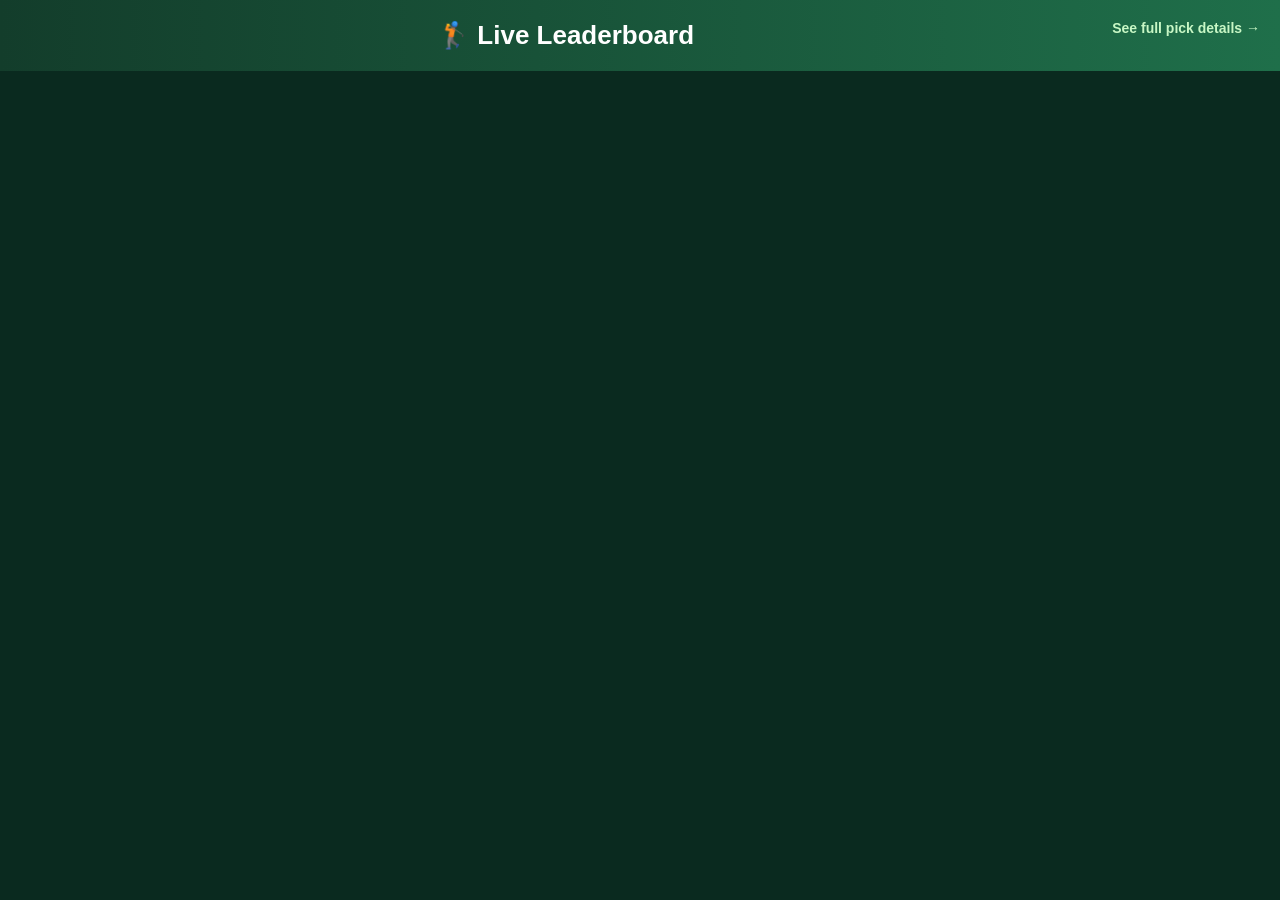
==== Index.html @ 63e19b9d "initial site upload" ====
<!DOCTYPE html>
<html>
<head>
  <meta charset="UTF-8">
  <title>Leaderboard</title>
  <link rel="stylesheet" href="styles.css">
  <meta name="viewport" content="width=device-width, initial-scale=1.0">
</head>

<body>

<div class="header">
  🏌️ Live Leaderboard
  <a href="full.html" class="link">See full pick details →</a>
</div>

<div class="updated" id="updated"></div>

<table id="leaderboard"></table>
<div id="mobileLeaderboard" class="mobile-list"></div>
<script src="script.js"></script>

</body>
</html>
---- styles.css ----
/* GLOBAL */
body {
  font-family: 'Segoe UI', Arial;
  background: #0a2a1f;
  color: white;
  margin: 0;
}

.header {
  background: linear-gradient(90deg, #133d2b, #1f6f4a);
  padding: 20px;
  text-align: center;
  font-size: 26px;
  font-weight: bold;
}

.link {
  float: right;
  font-size: 14px;
  color: #c8f7c5;
  text-decoration: none;
}

.link:hover {
  text-decoration: underline;
}

.updated {
  text-align: center;
  font-size: 12px;
  opacity: 0.7;
  margin: 8px;
}

/* TABLE */
table {
  width: 95%;
  margin: auto;
  border-collapse: collapse;
  background: white;
  color: black;
  border-radius: 8px;
  overflow: hidden;
}

th {
  background: #1a5f43;
  color: white;
  padding: 12px;
  font-size: 14px;
}

td {
  padding: 10px;
  text-align: center;
}

tr:nth-child(even) {
  background: #f4f4f4;
}

/* PODIUM */
.first { background: #d4edda !important; font-weight: bold; }
.second { background: #e2e3e5 !important; }
.third { background: #f8d7da !important; }

/* MOVEMENT */
.up { color: green; font-weight: bold; }
.down { color: red; font-weight: bold; }

/* FADE */
.fade {
  opacity: 0;
  transition: opacity 0.4s ease-in;
}

.fade.show {
  opacity: 1;
}

/* MOBILE */
@media (max-width: 600px) {
  th, td {
    padding: 6px;
    font-size: 12px;
  }
}
/* MOBILE CARD VIEW */
.mobile-list {
  display: none;
  padding: 10px;
}

.mobile-card {
  background: white;
  color: black;
  margin-bottom: 10px;
  padding: 14px;
  border-radius: 8px;
  display: flex;
  justify-content: space-between;
  align-items: center;
}

.mobile-left {
  text-align: left;
}

/* Align rank + name horizontally */
.mobile-top {
  display: flex;
  align-items: center;
  gap: 8px;
}

/* Rank slightly subtle */
.mobile-rank {
  font-weight: bold;
  font-size: 14px;
  color: #666;
}

/* Name more prominent */
.mobile-name {
  font-size: 16px;
  font-weight: 600;
}

.mobile-right {
  text-align: right;
}



.mobile-score {
  font-size: 20px;
  font-weight: bold;
}

.mobile-behind {
  font-size: 12px;
  color: #666;
}

/* Switch views */
@media (max-width: 600px) {
  table {
    display: none;
  }

  .mobile-list {
    display: block;
  }
}
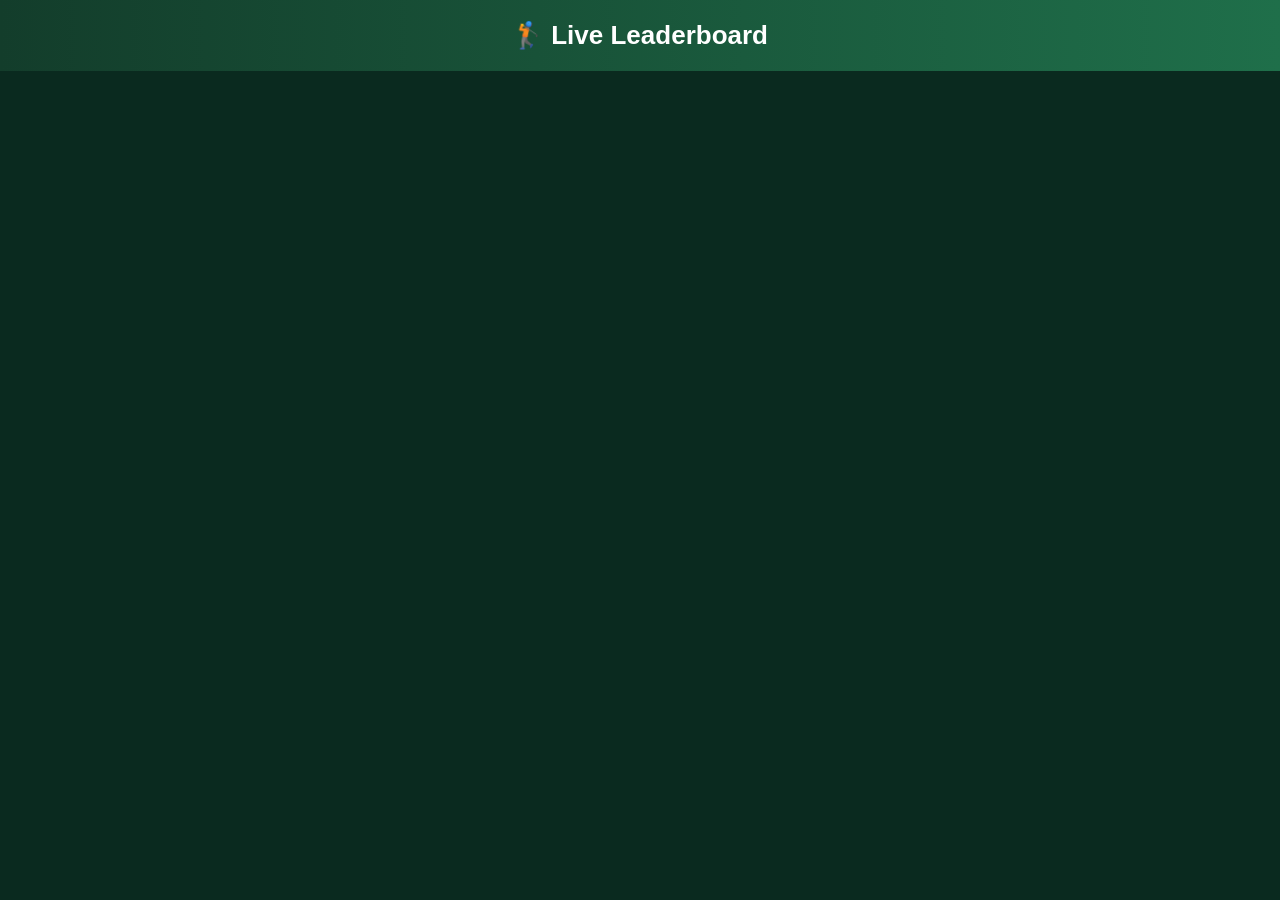
==== commit 74b42140: "centred paddles" ====
--- a/Index.html
+++ b/Index.html
@@ -11,7 +11,6 @@
 
 <div class="header">
   🏌️ Live Leaderboard
-  <a href="full.html" class="link">See full pick details →</a>
 </div>
 
 <div class="updated" id="updated"></div>
@@ -20,5 +19,26 @@
 <div id="mobileLeaderboard" class="mobile-list"></div>
 <script src="script.js"></script>
 
+
+<div id="playerModal" class="modal hidden">
+  <div class="modal-content">
+    <span class="close">&times;</span>
+
+    <h2 id="modalName"></h2>
+
+    <table class="modal-table">
+      <thead>
+        <tr>
+          <th>Golfer</th>
+          <th>Score</th>
+        </tr>
+      </thead>
+      <tbody id="modalBody"></tbody>
+    </table>
+
+    <div class="modal-total" id="modalTotal"></div>
+  </div>
+</div>
+
 </body>
 </html>
--- a/styles.css
+++ b/styles.css
@@ -103,7 +103,10 @@
 }
 
 .mobile-left {
-  text-align: left;
+  display: flex;
+  align-items: center;
+  flex: 1;
+  min-width: 0;
 }
 
 /* Align rank + name horizontally */
@@ -111,6 +114,7 @@
   display: flex;
   align-items: center;
   gap: 8px;
+  flex-wrap: nowrap;
 }
 
 /* Rank slightly subtle */
@@ -124,6 +128,11 @@
 .mobile-name {
   font-size: 16px;
   font-weight: 600;
+
+  flex: 1;
+  overflow: hidden;
+  text-overflow: ellipsis;
+  white-space: nowrap;
 }
 
 .mobile-right {
@@ -144,11 +153,111 @@
 
 /* Switch views */
 @media (max-width: 600px) {
-  table {
+  #leaderboard {
     display: none;
   }
 
   .mobile-list {
     display: block;
   }
+}
+
+/* MODAL BACKDROP */
+.modal {
+  position: fixed;
+  top: 0;
+  left: 0;
+  width: 100%;
+  height: 100%;
+  background: rgba(0,0,0,0.7);
+  display: flex;
+  justify-content: center;
+  align-items: center;
+}
+
+/* HIDDEN STATE */
+.hidden {
+  display: none;
+}
+
+/* MODAL BOX */
+.modal-content {
+  background: white;
+  color: black;
+  padding: 20px;
+  border-radius: 10px;
+  width: 90%;
+  max-width: 500px;
+}
+
+/* CLOSE BUTTON */
+.close {
+  float: right;
+  font-size: 22px;
+  cursor: pointer;
+}
+
+/* TABLE */
+.modal-table {
+  width: 100%;
+  margin-top: 10px;
+  border-collapse: collapse;
+}
+
+.modal-table th,
+.modal-table td {
+  padding: 8px;
+  border-bottom: 1px solid #ddd;
+  text-align: left;
+}
+
+.modal-total {
+  margin-top: 10px;
+  font-weight: bold;
+  text-align: right;
+}
+.entrant-name {
+  cursor: pointer;
+  transition: color 0.2s ease;
+}
+
+.entrant-name:hover {
+  color: #1f6f4a;
+  text-decoration: underline;
+}
+
+.paddle-row {
+  white-space: nowrap;
+}
+
+.paddle {
+  display: inline-block;
+  width: 10px;
+  height: 18px;
+  border-radius: 3px;
+  margin: 0 2px;
+}
+
+.green {
+  background: #28a745;
+}
+
+.yellow {
+  background: #ffc107;
+}
+
+.red {
+  background: #dc3545;
+}
+.mobile-paddles {
+  display: flex;
+  gap: 2px;
+
+  width: 46px;
+  justify-content: flex-start;
+
+  margin-left: 8px;
+}
+.mobile-card {
+  gap: 10px;
 }
